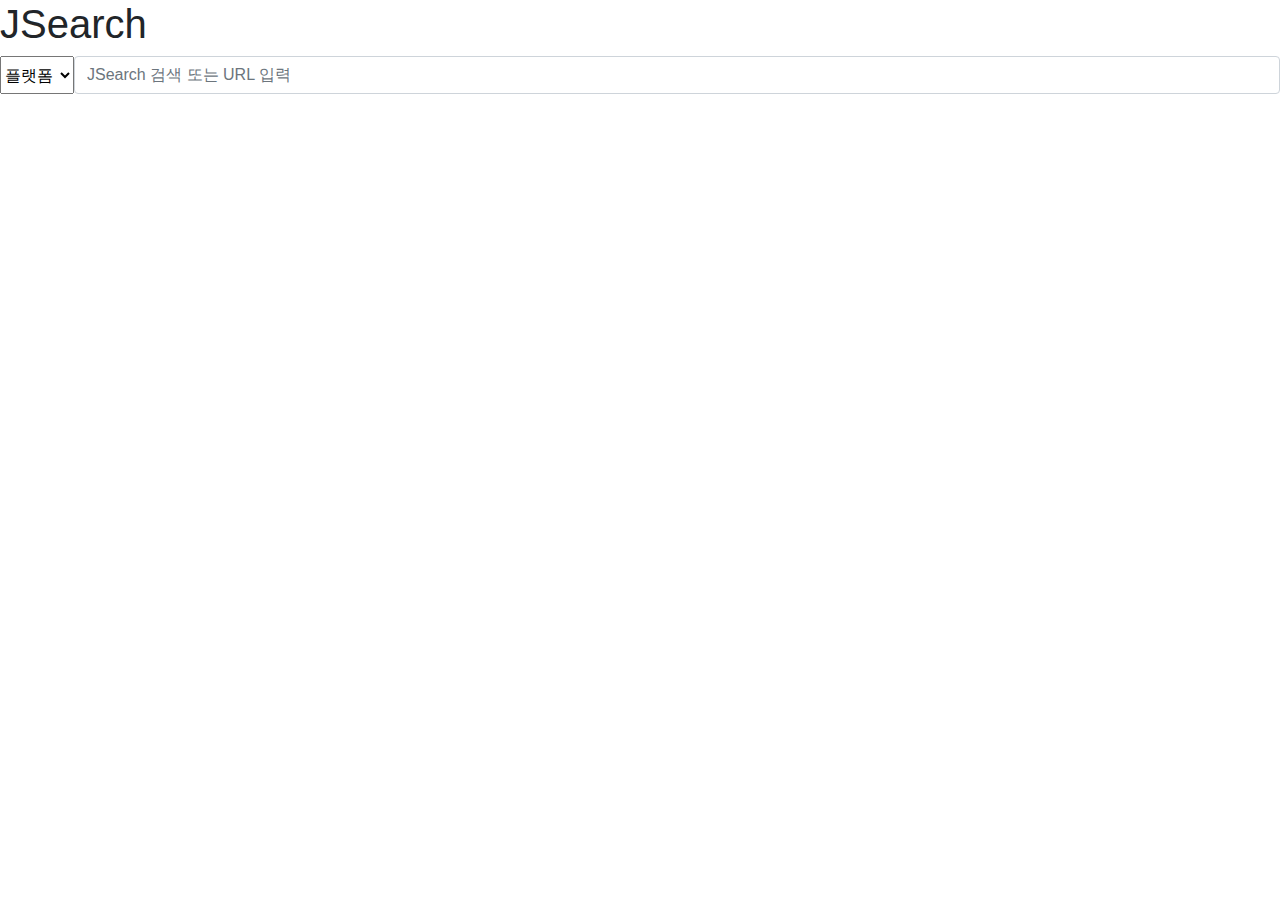
==== search.html @ 070ce366 "init commit" ====
<!DOCTYPE html>
<html lang="ko">
<head>
    <meta charset="UTF-8">
    <meta name="viewport" content="width=device-width, initial-scale=1.0">
    <title>JSearch</title>
    <link rel="stylesheet" href="https://stackpath.bootstrapcdn.com/bootstrap/4.4.1/css/bootstrap.min.css" integrity="sha384-Vkoo8x4CGsO3+Hhxv8T/Q5PaXtkKtu6ug5TOeNV6gBiFeWPGFN9MuhOf23Q9Ifjh" crossorigin="anonymous">
    <link rel="stylesheet" href="style2.css", type="text/css">
</head>
<body>
    <h1>
        <span>J</span><span>S</span><span>e</span><span>a</span><span>r</span><span>c</span><span>h</span>
    </h1>
    <form action="" method="GET">
        <div class="mx-auto search input-group mb-3">
            <select id = "selectId">
                <option value="">플랫폼</option>
                <option id="google" value="google">Google</option>
                <option id="naver" value="naver">Naver</option>
                <option id="daum" value="daum">Daum</option>
            </select>
            <input name = "" type="text" class="form-control rounded" placeholder="JSearch 검색 또는 URL 입력" aria-label="Recipient's username" aria-describedby="button-addon2">
        </div>
    </form>
    <script src="https://code.jquery.com/jquery-3.4.1.js" integrity="sha256-WpOohJOqMqqyKL9FccASB9O0KwACQJpFTUBLTYOVvVU=" crossorigin="anonymous"></script>
    <script>
        $( "#selectId" ).change(function() {
            var platform = $("#selectId option:selected").val();
            if(platform === "google") {
                $('form').attr('action', "https://www.google.com/search");
                $('input').attr('name', "q");
            }
            else if(platform == "daum"){
                $('form').attr('action', "https://search.daum.net/search");
                $('input').attr('name', "q");
            }
            else {
                $('form').attr('action', "https://search.naver.com/search.naver");
                $('input').attr('name', "query");
            }
        });
    </script>
</body>
</html>
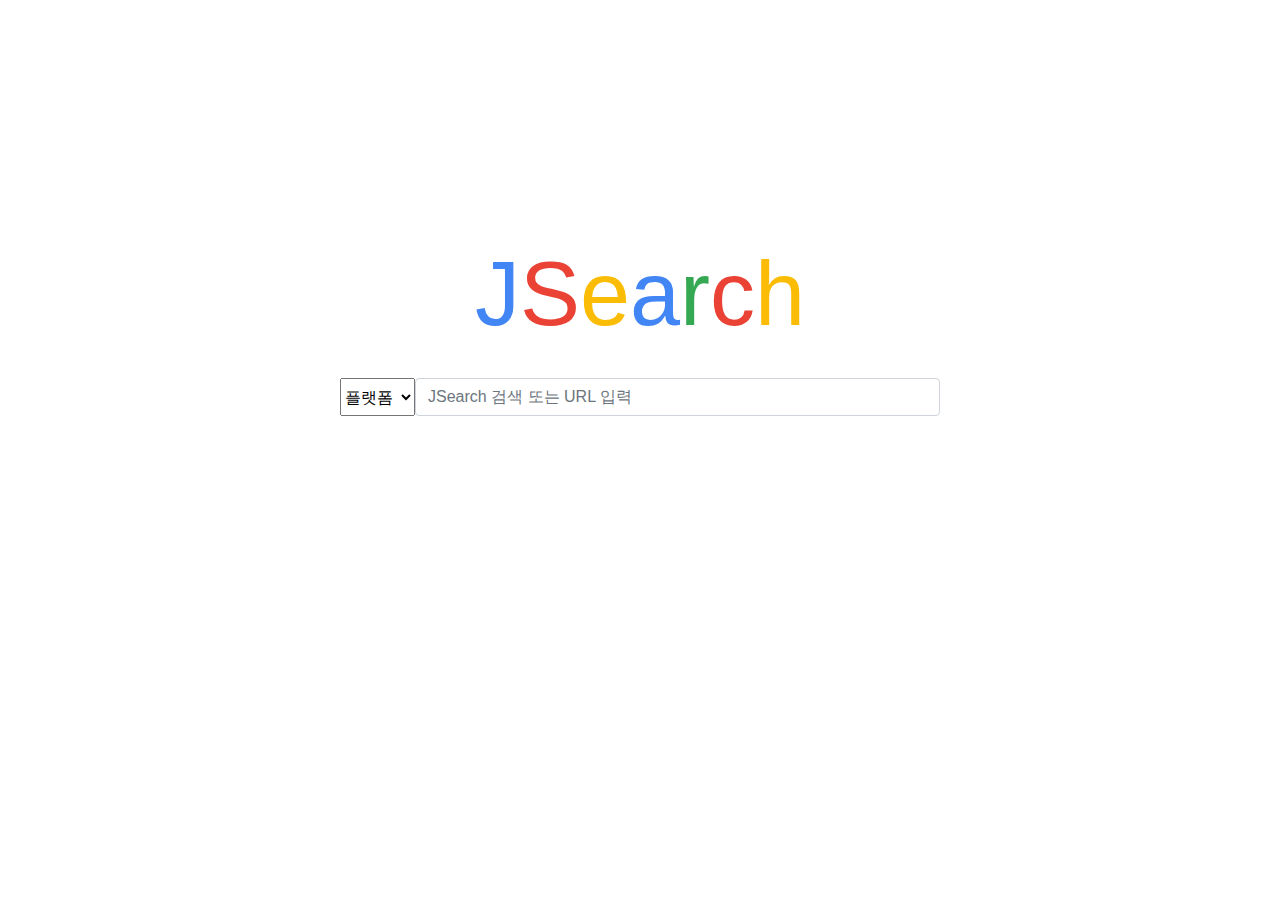
==== commit 7e049984: "init commit" ====
--- a/search.html
+++ b/search.html
@@ -11,7 +11,7 @@
     <h1>
         <span>J</span><span>S</span><span>e</span><span>a</span><span>r</span><span>c</span><span>h</span>
     </h1>
-    <form action="" method="GET">
+    <form action="" method="GET" target="_blank">
         <div class="mx-auto search input-group mb-3">
             <select id = "selectId">
                 <option value="">플랫폼</option>
--- a/style2.css
+++ b/style2.css
@@ -0,0 +1,46 @@
+h1 {
+    text-align: center;
+    margin-top: 240px;
+    font-size: 90px;
+}
+h1 span:nth-child(1) {
+    color: #4285f4;
+}
+h1 span:nth-child(2) {
+    color: #ea4335;
+}
+h1 span:nth-child(3) {
+    color: #fbbc05;
+}
+h1 span:nth-child(4) {
+    color: #4285f4;
+}
+h1 span:nth-child(5) {
+    color: #34a853;
+}
+h1 span:nth-child(6) {
+    color: #ea4335;
+}
+h1 span:nth-child(7) {
+    color: #fbbc05;
+}
+.search {
+    width: 600px;
+    margin-top: 30px;
+}
+select {
+    width: 75px;
+    margin-top: 0px;
+}
+select option {
+    color: white;
+}
+#naver {
+    background-color: #00e049;
+}
+#google {
+    background-color: black;
+}
+#daum {
+    background-color: #6393f5;
+}